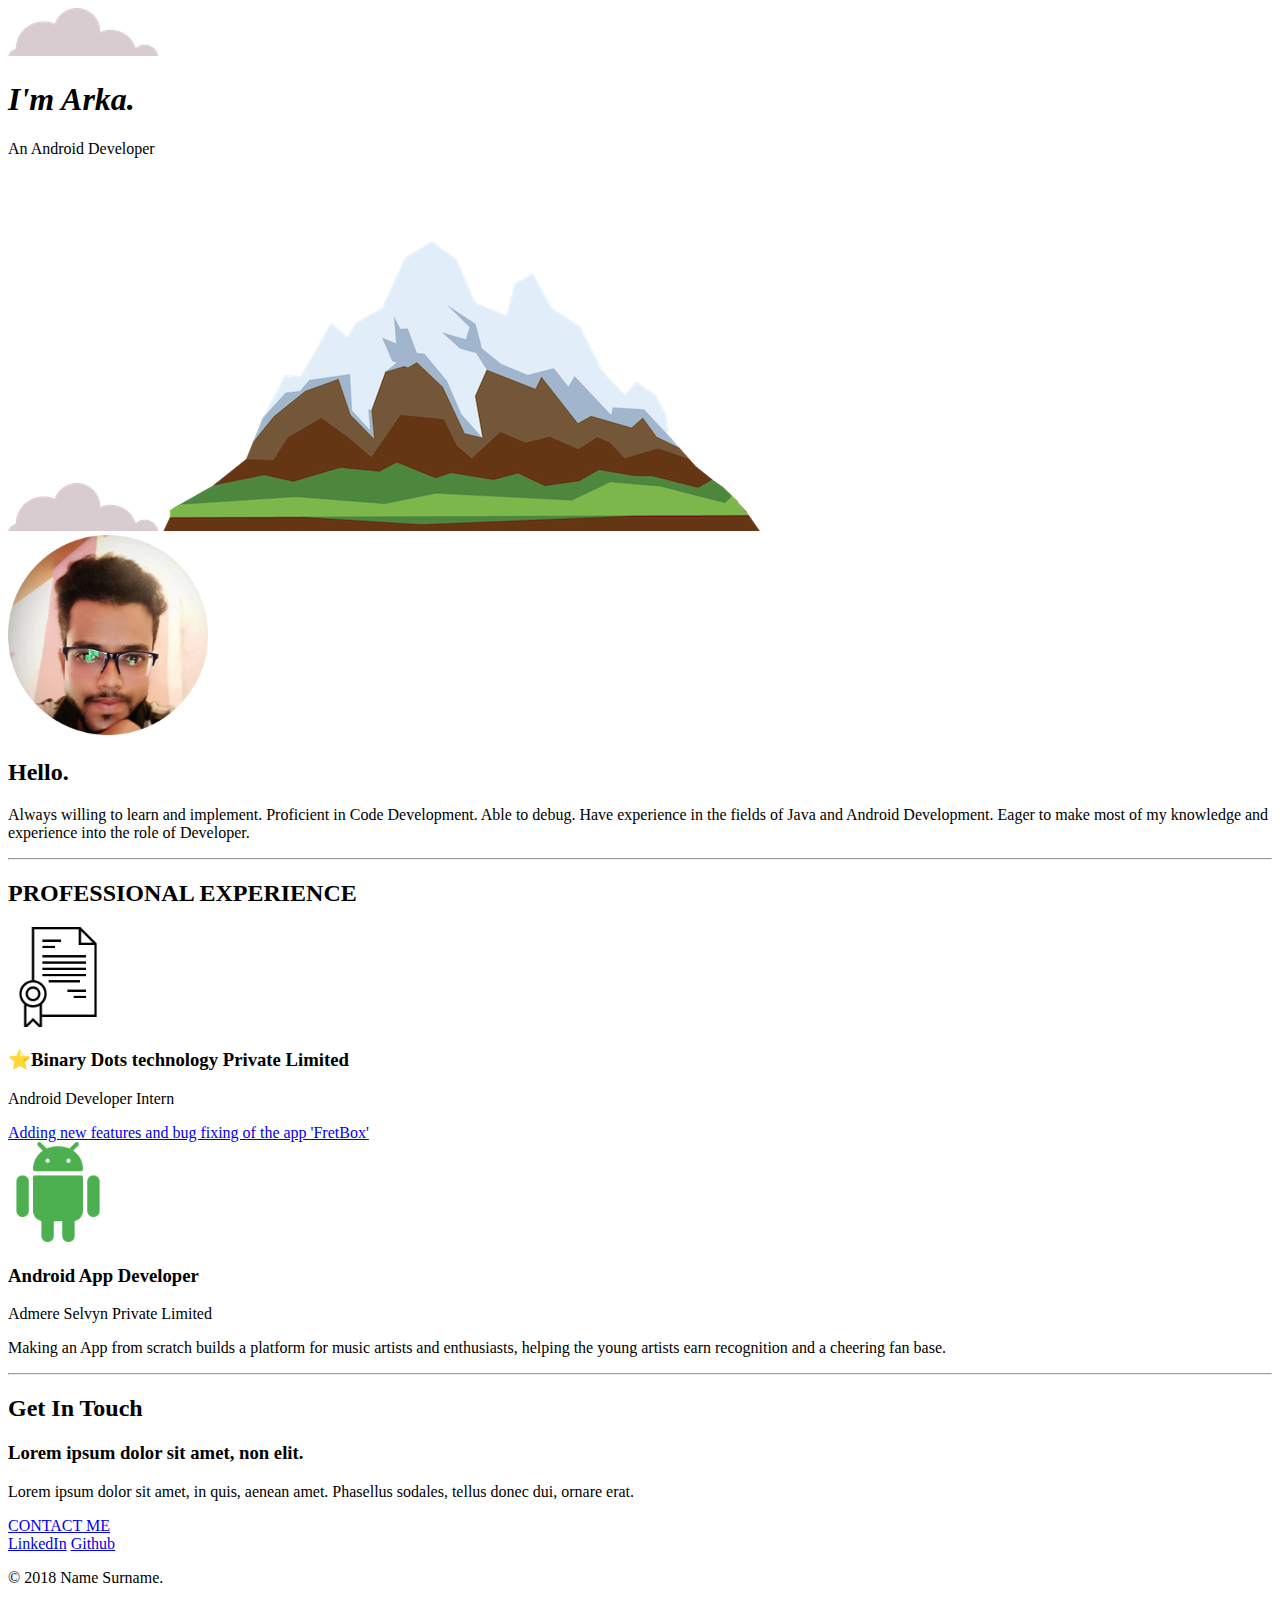
==== index.html @ a42de878 "Html and Css Integration" ====
<!DOCTYPE html>
<html lang="en" dir="ltr">

<head>
  <meta charset="utf-8">
  <title>Arka's Personal Site</title>
  <link rel="stylesheet" href="CSS-MY Site/styles.css">
  <link rel="icon" href="favicon (1).ico">
  <link rel="preconnect" href="https://fonts.gstatic.com">
  <link href="https://fonts.googleapis.com/css2?family=Merriweather:wght@300;400&family=Montserrat:wght@300&family=Sacramento&display=swap" rel="stylesheet">
</head>

<body>
  <div class="top-container">
    <img class="top-cloud" src="Images/cloud.png" alt="Cloud Image">
    <h1 class="myName"><em>I'm Arka.</em></h1>
    <p>An Android Developer</p>
    <img class="bottom-cloud" src="Images/cloud.png" alt="Cloud Image">
    <img class="mountain" src="Images/mountain.png" alt="">

  </div>
  <div class="middle-container">
    <div class="profile">
      <img src="Images\circle-cropped.png" alt="Profile Pic" width="200px" height="200px">
      <h2>Hello.</h2>
      <p>Always willing to learn and implement. Proficient in Code Development. Able to debug. Have experience in the
        fields of Java and Android Development. Eager to make most of my knowledge and experience into the role of
        Developer.</p>
    </div>
    <hr>
    <div class="skills">
      <h2>PROFESSIONAL EXPERIENCE</h2>
      <div class="skill-row">
        <img class="" src="Images\certification.png" alt="skills" width="100px" height="100px">

        <h3>⭐Binary Dots technology Private Limited</h3>
        <p>Android Developer Intern</p>
        <a href="https://play.google.com/store/apps/details?id=binarydots.fretbox">Adding new features and bug fixing of the app 'FretBox'</a>
      </div>
      <div class="skill-row">
        <img class="computer" src="Images\android.png" alt="Skills" width="100px" height="100px">
        <h3>Android App Developer</h3>
        <p>Admere Selvyn Private Limited</p>
        <p>Making an App from scratch builds a platform for music artists and enthusiasts, helping the young artists earn
          recognition and a cheering fan base.</p>
      </div>
    </div>
    <hr>
    <div class="contact-me">
      <h2>Get In Touch</h2>
      <h3>Lorem ipsum dolor sit amet, non elit.</h3>
      <p>Lorem ipsum dolor sit amet, in quis, aenean amet. Phasellus sodales, tellus donec dui, ornare erat.</p>
      <a class="btn" href="arkamazumder0@gmail.com">CONTACT ME</a>
    </div>
  </div>


  <div class="bottom-container">
    <a class="footer-link" href="https://www.linkedin.com/in/arka-mazumder/">LinkedIn</a>
    <a class="footer-link" href="https://github.com/Jarvis-byte">Github</a>
    <p>© 2018 Name Surname.</p>
  </div>

</body>

</html>
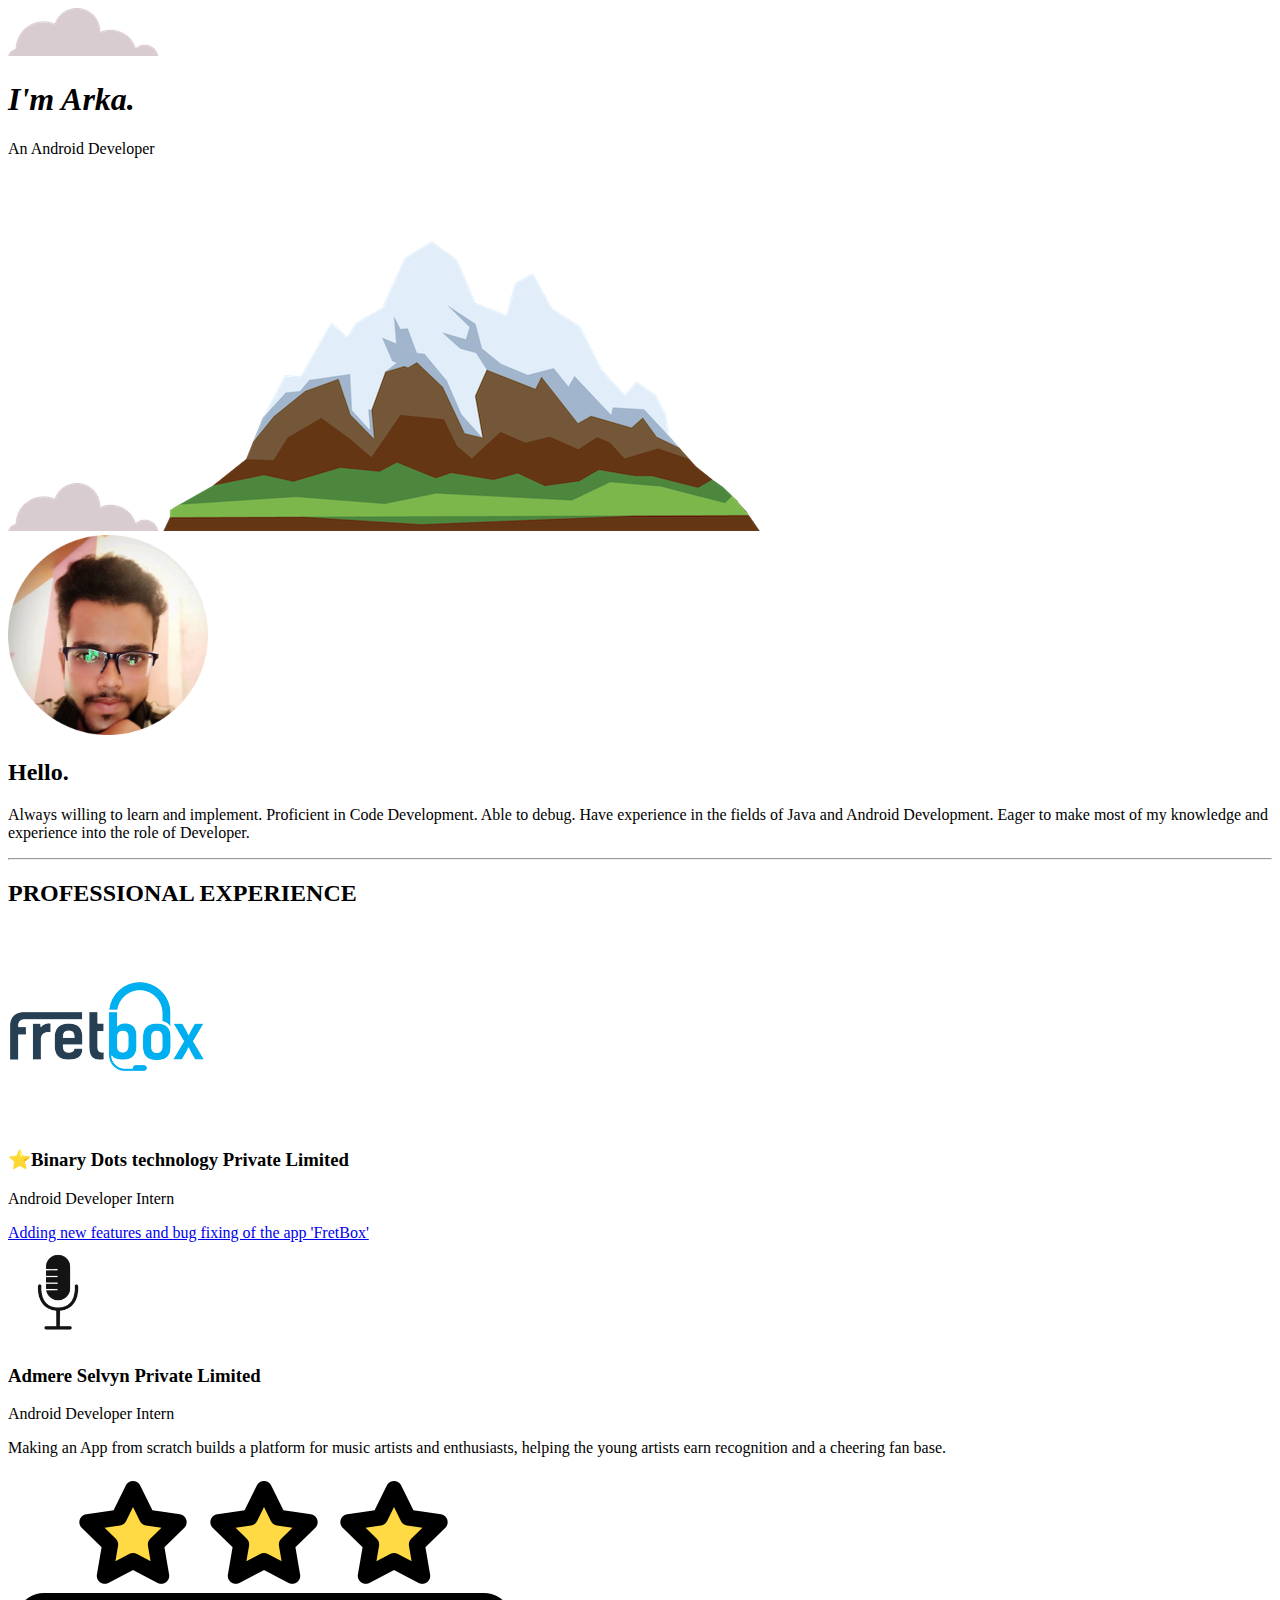
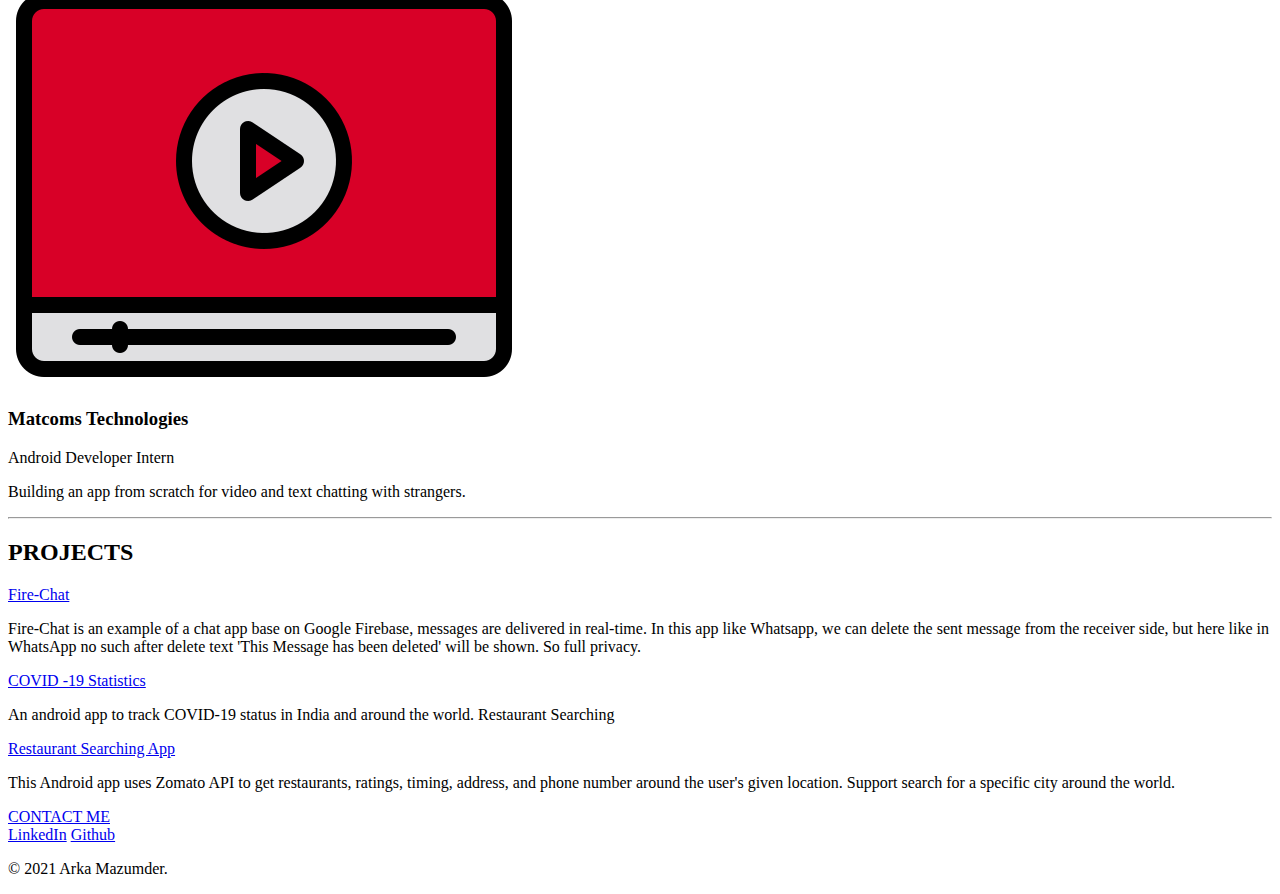
==== commit b3388f2c: "Final Touch" ====
--- a/index.html
+++ b/index.html
@@ -14,7 +14,7 @@
   <div class="top-container">
     <img class="top-cloud" src="Images/cloud.png" alt="Cloud Image">
     <h1 class="myName"><em>I'm Arka.</em></h1>
-    <p>An Android Developer</p>
+    <p class="designation">An Android Developer</p>
     <img class="bottom-cloud" src="Images/cloud.png" alt="Cloud Image">
     <img class="mountain" src="Images/mountain.png" alt="">
 
@@ -23,7 +23,7 @@
     <div class="profile">
       <img src="Images\circle-cropped.png" alt="Profile Pic" width="200px" height="200px">
       <h2>Hello.</h2>
-      <p>Always willing to learn and implement. Proficient in Code Development. Able to debug. Have experience in the
+      <p class="intro">Always willing to learn and implement. Proficient in Code Development. Able to debug. Have experience in the
         fields of Java and Android Development. Eager to make most of my knowledge and experience into the role of
         Developer.</p>
     </div>
@@ -31,34 +31,54 @@
     <div class="skills">
       <h2>PROFESSIONAL EXPERIENCE</h2>
       <div class="skill-row">
-        <img class="" src="Images\certification.png" alt="skills" width="100px" height="100px">
+        <img class="certi-img" src="Images\fretbox.png" alt="skills">
 
         <h3>⭐Binary Dots technology Private Limited</h3>
         <p>Android Developer Intern</p>
         <a href="https://play.google.com/store/apps/details?id=binarydots.fretbox">Adding new features and bug fixing of the app 'FretBox'</a>
       </div>
       <div class="skill-row">
-        <img class="computer" src="Images\android.png" alt="Skills" width="100px" height="100px">
-        <h3>Android App Developer</h3>
-        <p>Admere Selvyn Private Limited</p>
+        <img class="android-img" src="Images\mic.png" alt="Skills" width="100px" height="100px">
+        <h3>Admere Selvyn Private Limited</h3>
+        <p>Android Developer Intern</p>
         <p>Making an App from scratch builds a platform for music artists and enthusiasts, helping the young artists earn
           recognition and a cheering fan base.</p>
+
+      </div>
+      <div class="skill-row">
+        <img class="certi-img" src="Images\rating.png" alt="skills">
+        <h3>Matcoms Technologies</h3>
+        <p>Android Developer Intern</p>
+        <p>Building an app from scratch for video and text chatting with strangers.</p>
       </div>
     </div>
     <hr>
     <div class="contact-me">
-      <h2>Get In Touch</h2>
-      <h3>Lorem ipsum dolor sit amet, non elit.</h3>
-      <p>Lorem ipsum dolor sit amet, in quis, aenean amet. Phasellus sodales, tellus donec dui, ornare erat.</p>
-      <a class="btn" href="arkamazumder0@gmail.com">CONTACT ME</a>
+      <h2 class="project_heading">PROJECTS</h2>
+      <a class="project_name" href="https://github.com/Jarvis-byte/Fire-Chat">Fire-Chat</a>
+
+      <p class="contact-message">Fire-Chat is an example of a chat app base on Google Firebase, messages are delivered in real-time.
+        In this app like Whatsapp, we can delete the sent message from the receiver side, but here like in WhatsApp no such after
+        delete text 'This Message has been deleted' will be shown. So full privacy.</p>
     </div>
+    <div class="contact-me">
+      <a href="https://github.com/Jarvis-byte/Covid-19-Statistics">COVID -19 Statistics</a>
+      <p class="contact-message">An android app to track COVID-19 status in India and around the world.
+        Restaurant Searching</p>
+    </div>
+    <div class="contact-me">
+      <a href="https://github.com/Jarvis-byte/Zomato-API-Food-App">Restaurant Searching App</a>
+      <p class="contact-message">This Android app uses Zomato API to get restaurants, ratings, timing, address, and phone number around the user's
+        given location. Support search for a specific city around the world.</p>
+    </div>
+    <a class="btn" href="maitto:arkamazumder0@gmail.com">CONTACT ME</a>
   </div>
 
 
   <div class="bottom-container">
     <a class="footer-link" href="https://www.linkedin.com/in/arka-mazumder/">LinkedIn</a>
     <a class="footer-link" href="https://github.com/Jarvis-byte">Github</a>
-    <p>© 2018 Name Surname.</p>
+    <p class="copyright">© 2021 Arka Mazumder.</p>
   </div>
 
 </body>
